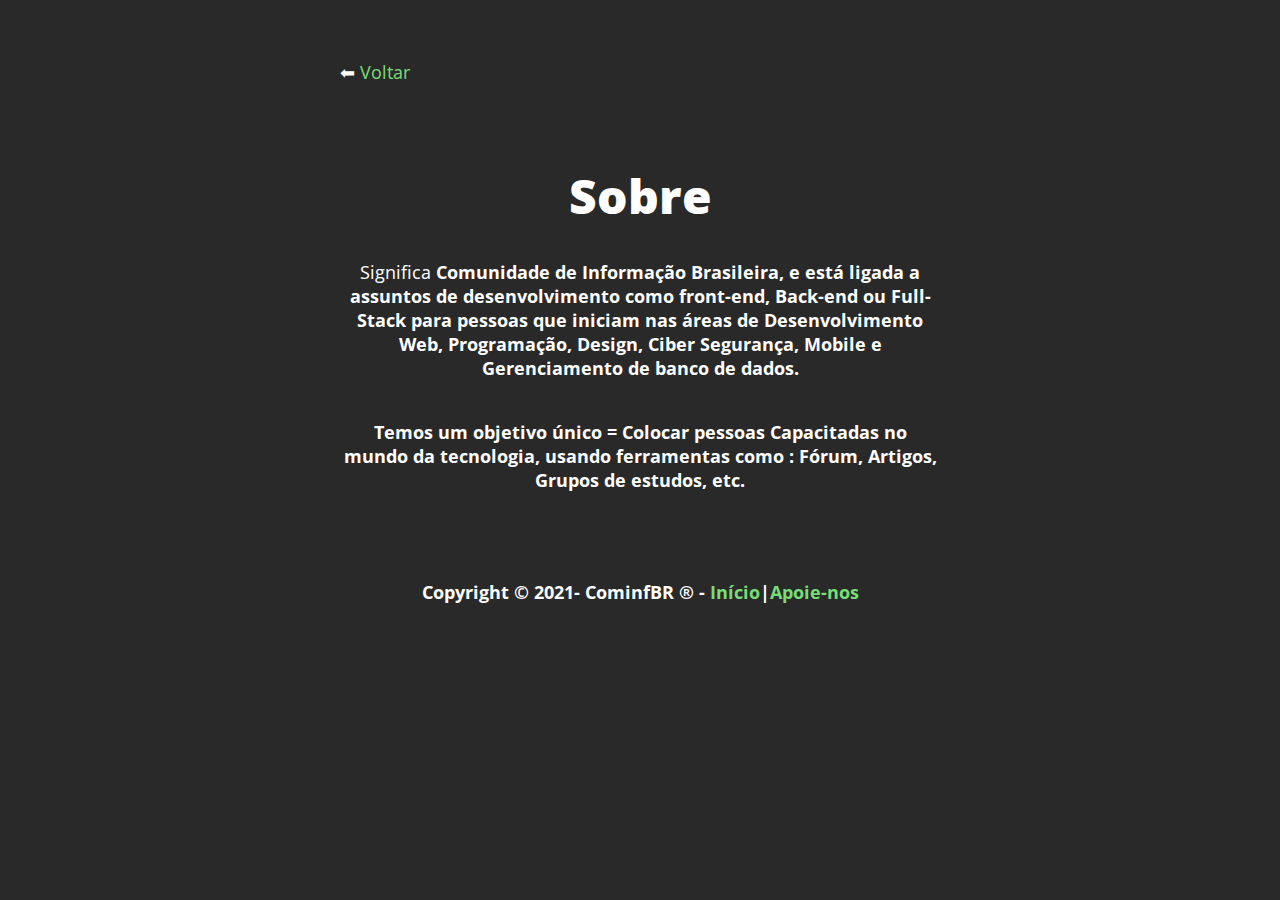
==== about.html @ 4ae254fb "Update about.html" ====
<!DOCTYPE html>
<html lang="pt-br">
<head>

  <!-- Page Information
  –––––––––––––––––––––––––––––––––––––––––––––––––– -->
  <meta charset="utf-8">
  <title> Sobre</title>
  <meta name="description" content="Find us online!">
  <meta name="author" content="Seth Cottle">

  <!-- Mobile Specific Metas
  –––––––––––––––––––––––––––––––––––––––––––––––––– -->
  <meta name="viewport" content="width=device-width, initial-scale=1">

  <!-- FONT
  –––––––––––––––––––––––––––––––––––––––––––––––––– -->
  <link href="https://fonts.googleapis.com/css?family=Open+Sans:400,600,800&display=swap" rel="stylesheet">

  <!-- CSS
  –––––––––––––––––––––––––––––––––––––––––––––––––– -->
  <link rel="stylesheet" href="css/normalize.css">
  <link rel="stylesheet" href="css/skeleton-dark.css">
  <link rel="stylesheet" href="css/brands.css">

  <!-- Favicon
  –––––––––––––––––––––––––––––––––––––––––––––––––– -->
  <link rel="icon" type="image/png" href="images/favicon.png">

</head>
<body>

  <!-- Primary Page Layout
  –––––––––––––––––––––––––––––––––––––––––––––––––– -->
  <div class="container">
    <div class="row">
      <div class="column" style="margin-top: 10%">
        <!-- Your Image Here -->
        <p align="left"> &#x2B05; <a href="index.html">Voltar</a></p>
        <br>
        <!-- Your Name -->
        <h1> Sobre </h1>

        <!-- Short Bio -->
        <p>
          Significa <strong>Com<strong>unidade de <strong>Inf</strong>ormação <strong>Br</stronh>asileira, e está ligada a assuntos de desenvolvimento como front-end, Back-end ou Full-Stack para pessoas que iniciam nas áreas de Desenvolvimento Web, Programação, Design, Ciber Segurança,
          Mobile e Gerenciamento de banco de dados.</p>
        <p>
        Temos um objetivo <strong>único</strong> = Colocar pessoas Capacitadas no mundo da tecnologia, usando ferramentas como : Fórum, Artigos, Grupos de estudos, etc.
        </p>
        <br>
        <br>
        <p>  Copyright &copy; 2021- CominfBR ® - <a href="index.html">Início</a>|<a href="apoie.html">Apoie-nos</a></p>
         <br>
        

        
          <br>  
      </div>
    </div>
  </div>

<!-- End Document
  –––––––––––––––––––––––––––––––––––––––––––––––––– -->
</body>
</html>
---- css/skeleton-dark.css ----
/* Table of contents
––––––––––––––––––––––––––––––––––––––––––––––––––
- Grid
- Base Styles
- Typography
- Links
- Code
- Spacing
- Utilities
*
* You'll find the button css in css/brands.css.
*
*/


/* Grid
–––––––––––––––––––––––––––––––––––––––––––––––––– */
.container {
  position: relative;
  width: 100%;
  max-width: 600px;
  text-align: center;
  margin: 0 auto;
  padding: 0 20px;
  box-sizing: border-box; }
.column {
  position: center;
  width: 100%;
  float: center;
  box-sizing: border-box; }

/* For devices larger than 400px */
@media (min-width: 400px) {
  .container {
    width: 85%;
    padding: 0; }
}

/* For devices larger than 550px */
@media (min-width: 550px) {
  .container {
    width: 80%; }
  .column,
  .columns {
    margin-left: 0; }
  .column:first-child,
  .columns:first-child {
    margin-left: 0; }

}


/* Base Styles
–––––––––––––––––––––––––––––––––––––––––––––––––– */
/* NOTE
html is set to 62.5% so that all the REM measurements throughout Skeleton
are based on 10px sizing. So basically 1.5rem = 15px :) */

html {
  font-size: 100%; }
body {
  background-color: #292929;
  font-size: 18px;
  line-height: 24px;
  font-weight: 400;
  font-family: "Open Sans", "HelveticaNeue", "Helvetica Neue", Helvetica, Arial, sans-serif;
  color: #FFFFFF; }


/* Typography
–––––––––––––––––––––––––––––––––––––––––––––––––– */
h1 {
  margin-top: 0;
  margin-bottom: 16px;
  font-weight: 800; }
h1 { font-size:24px; line-height: 64px; letter-spacing: 0;}


/* Larger than phablet */
@media (min-width: 550px) {
  h1 { font-size: 48px; line-height: 96px;}
}

p {
  margin-top: 0; }


/* Links
–––––––––––––––––––––––––––––––––––––––––––––––––– */
a {
  color: #77dd77; 
  text-decoration: none; }
a:hover {
  color: #77dd77; }


/* Code
–––––––––––––––––––––––––––––––––––––––––––––––––– */
code {
  padding: .2rem .5rem;
  margin: 0 .2rem;
  font-size: 90%;
  color: #000000;
  white-space: nowrap;
  background: #F1F1F1;
  border: 1px solid #E1E1E1;
  border-radius: 4px; }
pre > code {
  display: block;
  padding: 1rem 1.5rem;
  white-space: pre; }

/* Spacing
–––––––––––––––––––––––––––––––––––––––––––––––––– */
button,
.button {
  margin-bottom: 1rem; }
input,
textarea,
select,
fieldset {
  margin-bottom: 1.5rem; }
pre,
blockquote,
dl,
figure,
p,
ol {
  margin-bottom: 2.5rem; }


/* Utilities
–––––––––––––––––––––––––––––––––––––––––––––––––– */
.u-full-width {
  width: 100%;
  box-sizing: border-box; }
.u-max-full-width {
  max-width: 100%;
  box-sizing: border-box; }
.u-pull-right {
  float: right; }
.u-pull-left {
  float: left; }


/* Misc
–––––––––––––––––––––––––––––––––––––––––––––––––– */
hr {
  margin-top: 3rem;
  margin-bottom: 3.5rem;
  border-width: 0;
  border-top: 1px solid #E1E1E1; }
---- css/brands.css ----
/*
* littlelink.io
* Skeleton V2.0.4
* Copyright 2014, Dave Gamache
* www.getskeleton.com
* Free to use under the MIT license.
* http://www.opensource.org/licenses/mit-license.php
* 12/29/2014
*/

/*
* Built using on:
* Skeleton V2.0.4
* Copyright 2014, Dave Gamache
* www.getskeleton.com
* Free to use under the MIT license.
* http://www.opensource.org/licenses/mit-license.php
* 12/29/2014
*/


/* Table of contents
––––––––––––––––––––––––––––––––––––––––––––––––––

- Buttons
- Brand Styles

*/


/* Buttons
–––––––––––––––––––––––––––––––––––––––––––––––––– */

.button,
button {
  display: inline-block;
  text-decoration: none;
  height: 48px;
  padding: 0 16px;
  text-align: center;
  vertical-align: middle;
  font-size: 18px;
  width: 300px;
  font-weight: 600;
  line-height: 48px;
  letter-spacing: 0.5px;
  white-space: wrap;
  background-color: transparent;
  border-radius: 8px;
  cursor: pointer;
  box-sizing: border-box; }
button:hover,
.button:focus {
  color: #333;
  border-color: #888;
  outline: 0; }
.button.button-primary {
  color: #FFF;
  filter: brightness(90%) }
.button.button-primary:hover,
.button.button-primary:focus {
  color: #FFF;
  filter: brightness(90%) }


/* Brand Icons
–––––––––––––––––––––––––––––––––––––––––––––––––– */

.icon {
  padding: 0px 8px 3.5px 0px;
  vertical-align: middle;
  width: 20px;
  height: 20px;
}


/* Brand Styles
–––––––––––––––––––––––––––––––––––––––––––––––––– */

/* Discord */
.button.button-discord {
  color: #FFFFFF;
  background-color: #7289DA }
.button.button-discord:hover,
.button.button-discord:focus {
  filter: brightness(90%) }

/* Facebook */
.button.button-facebook {
  color: #FFFFFF;
  background-color: #1877f2 }
.button.button-facebook:hover,
.button.button-facebook:focus {
  filter: brightness(90%) }

/* Facebook Messenger */
.button.button-messenger {
  color: #FFFFFF;
  background-image: linear-gradient(25deg,#0099FF, #5F5DFF,#A033FF, #C740CC, #FF5280, #FF7061) }
.button.button-messenger:hover,
.button.button-messenger:focus {
  filter: brightness(90%) }

/* Figma */
.button.button-figma {
  color: #FFFFFF;
  background-color: #000000 }
.button.button-figma:hover,
.button.button-figma:focus {
  filter: brightness(90%) }

/* Github */
.button.button-github {
  color: #FFFFFF;
  background-color: #000000 }
.button.button-github:hover,
.button.button-github:focus {
  filter: brightness(90%) }

/* Goodreads */
.button.button-goodreads {
  color: #333333;
  background-color: #F3F1E6 }
.button.button-goodreads:hover,
.button.button-goodreads:focus {
  filter: brightness(90%) }

/* Instagram */
.button.button-instagram {
  color: #FFFFFF;
  background-image: linear-gradient(-135deg,#1400c8,#b900b4,#f50000) }
.button.button-instagram:hover,
.button.button-instagram:focus {
  filter: brightness(90%) }

/* Kit */
.button.button-kit {
  color: #FFFFFF;
  background-color: #000000 }
.button.button-kit:hover,
.button.button-kit:focus {
  filter: brightness(90%) }

/* LinkedIn */
.button.button-linkedin {
  color: #FFFFFF;
  background-color: #2867B2 }
.button.button-linkedin:hover,
.button.button-linkedin:focus {
  filter: brightness(90%) }

/* Medium */
.button.button-medium {
  color: #FFFFFF;
  background-color: #000000 }
.button.button-medium:hover,
.button.button-medium:focus {
  filter: brightness(90%) }

/* Pinterest */
.button.button-pinterest {
  color: #000000;
  background-color: #FFE2EB }
.button.button-pinterest:hover,
.button.button-pinterest:focus {
  filter: brightness(90%) }

/* Reddit */
.button.button-reddit {
  color: #000000;
  background-color: #D7DFE2 }
.button.button-reddit:hover,
.button.button-reddit:focus {
  filter: brightness(90%) }

/* Skoob */
.button.button-skoob {
  color: #FFFFFF;
  background-color: #3189C8 }
.button.button-skoob:hover,
.button.button-skoob:focus {
  filter: brightness(90%) }

/* Snapchat */
.button.button-snapchat {
  color: #000000;
  background-color: #fffc00 }
.button.button-snapchat:hover,
.button.button-snapchat:focus {
  filter: brightness(90%) }

/* SoundCloud */
.button.button-soundcloud {
  color: #FFFFFF;
  background-color: #ff5500 }
.button.button-soundcloud:hover,
.button.button-soundcloud:focus {
  filter: brightness(90%) }

/* Spotify */
.button.button-spotify {
  color: #FFFFFF;
  background-color: #000000 }
.button.button-spotify:hover,
.button.button-spotify:focus {
  filter: brightness(90%) }

/* Steam */
.button.button-steam {
  color: #FFFFFF;
  background-color: #171a21 }
.button.button-steam:hover,
.button.button-steam:focus {
  filter: brightness(90%) }
  
/* Telegram */
.button.button-telegram {
  color: #FFFFFF;
  background-color: #3faee8 }
.button.button-telegram:hover,
.button.button-telegram:focus {
  filter: brightness(90%) }

/* Tumblr */
.button.button-tumblr {
  color: #FFFFFF;
  background-color: #131313 }
.button.button-tumblr:hover,
.button.button-tumblr:focus {
  filter: brightness(90%) }

/* Twitch */
.button.button-twitch {
  color: #FFFFFF;
  background-color: #9146ff }
.button.button-twitch:hover,
.button.button-twitch:focus {
  filter: brightness(90%) }

/* Twitter */
.button.button-twitter {
  color: #FFFFFF;
  background-color: #1DA1F2 }
.button.button-twitter:hover,
.button.button-twitter:focus {
  filter: brightness(90%) }

/* Vimeo */
.button.button-vimeo {
  color: #FFFFFF;
  background-color: #1ab7ea }
.button.button-vimeo:hover,
.button.button-vimeo:focus {
  filter: brightness(90%) }

/* YouTube */
.button.button-youtube {
  color: #FFFFFF;
  background-color:  #000000 }
.button.button-youtube:hover,
.button.button-youtube:focus {
  filter: brightness(90%) }

/* Wordpress */
.button.button-wordpress {
  color: #FFFFFF;
  background-color: #21759b }
.button.button-wordpress:hover,
.button.button-wordpress:focus {
  filter: brightness(90%) }
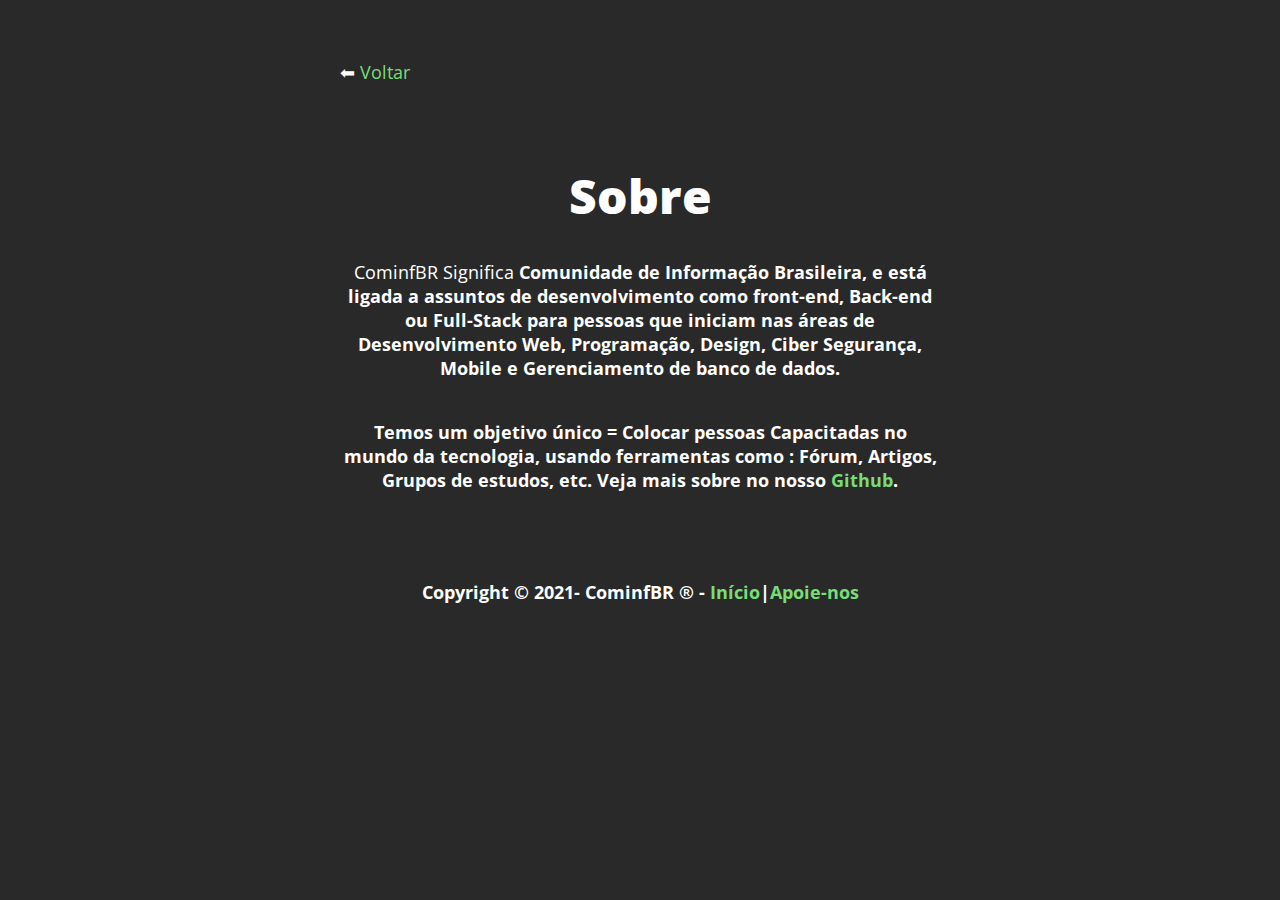
==== commit b848e69b: "Update about.html" ====
--- a/about.html
+++ b/about.html
@@ -43,10 +43,10 @@
 
         <!-- Short Bio -->
         <p>
-          Significa <strong>Com<strong>unidade de <strong>Inf</strong>ormação <strong>Br</stronh>asileira, e está ligada a assuntos de desenvolvimento como front-end, Back-end ou Full-Stack para pessoas que iniciam nas áreas de Desenvolvimento Web, Programação, Design, Ciber Segurança,
+         CominfBR Significa <strong>Com<strong>unidade de <strong>Inf</strong>ormação <strong>Br</stronh>asileira, e está ligada a assuntos de desenvolvimento como front-end, Back-end ou Full-Stack para pessoas que iniciam nas áreas de Desenvolvimento Web, Programação, Design, Ciber Segurança,
           Mobile e Gerenciamento de banco de dados.</p>
         <p>
-        Temos um objetivo <strong>único</strong> = Colocar pessoas Capacitadas no mundo da tecnologia, usando ferramentas como : Fórum, Artigos, Grupos de estudos, etc.
+          Temos um objetivo <strong>único</strong> = Colocar pessoas Capacitadas no mundo da tecnologia, usando ferramentas como : Fórum, Artigos, Grupos de estudos, etc. Veja mais sobre no nosso <a href="https://github.com/cominfBR">Github</a>.
         </p>
         <br>
         <br>
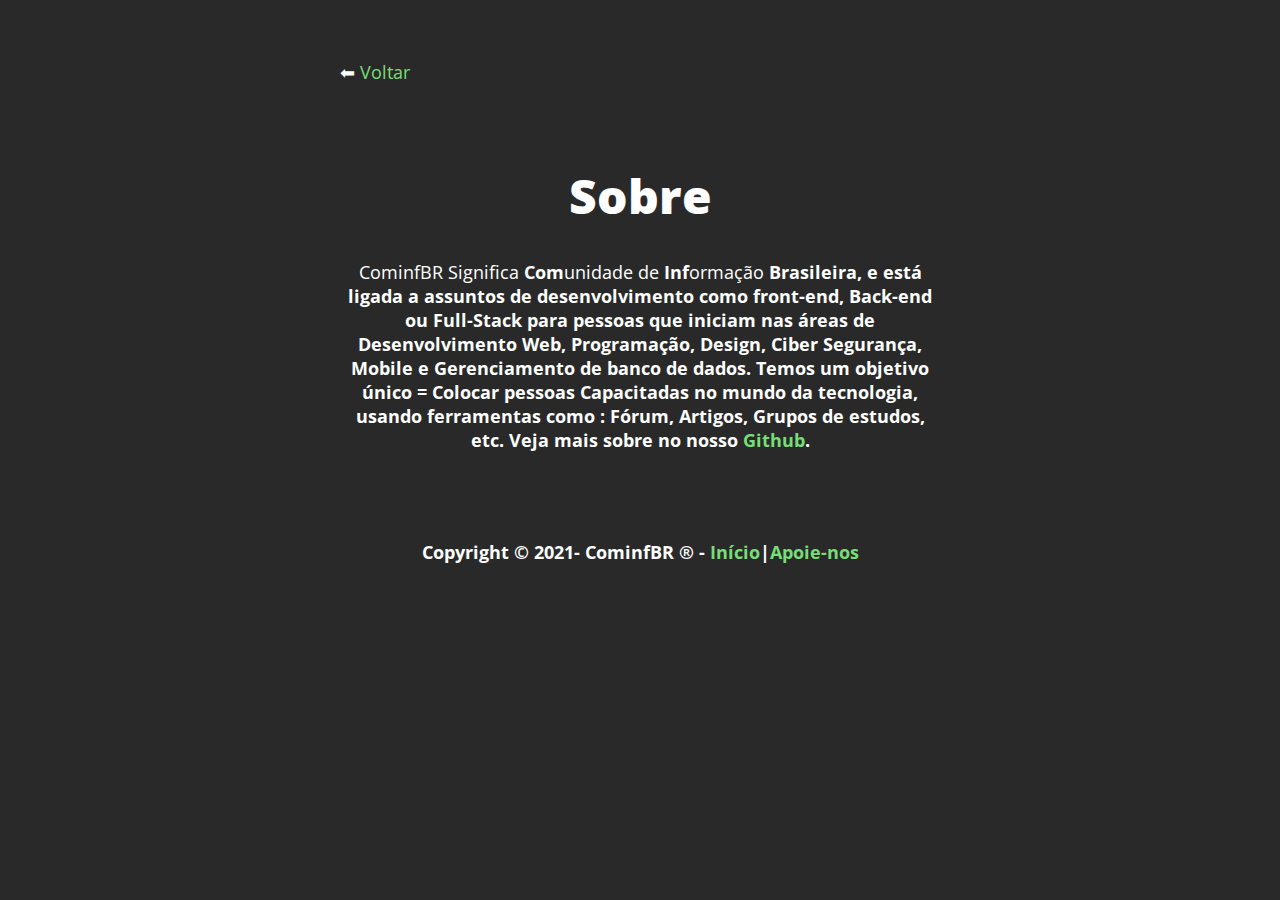
==== commit 25db39f5: "Update about.html" ====
--- a/about.html
+++ b/about.html
@@ -43,9 +43,8 @@
 
         <!-- Short Bio -->
         <p>
-         CominfBR Significa <strong>Com<strong>unidade de <strong>Inf</strong>ormação <strong>Br</stronh>asileira, e está ligada a assuntos de desenvolvimento como front-end, Back-end ou Full-Stack para pessoas que iniciam nas áreas de Desenvolvimento Web, Programação, Design, Ciber Segurança,
-          Mobile e Gerenciamento de banco de dados.</p>
-        <p>
+         CominfBR Significa <strong>Com</strong>unidade de <strong>Inf</strong>ormação <strong>Br</stronh>asileira, e está ligada a assuntos de desenvolvimento como front-end, Back-end ou Full-Stack para pessoas que iniciam nas áreas de Desenvolvimento Web, Programação, Design, Ciber Segurança,
+          Mobile e Gerenciamento de banco de dados.
           Temos um objetivo <strong>único</strong> = Colocar pessoas Capacitadas no mundo da tecnologia, usando ferramentas como : Fórum, Artigos, Grupos de estudos, etc. Veja mais sobre no nosso <a href="https://github.com/cominfBR">Github</a>.
         </p>
         <br>
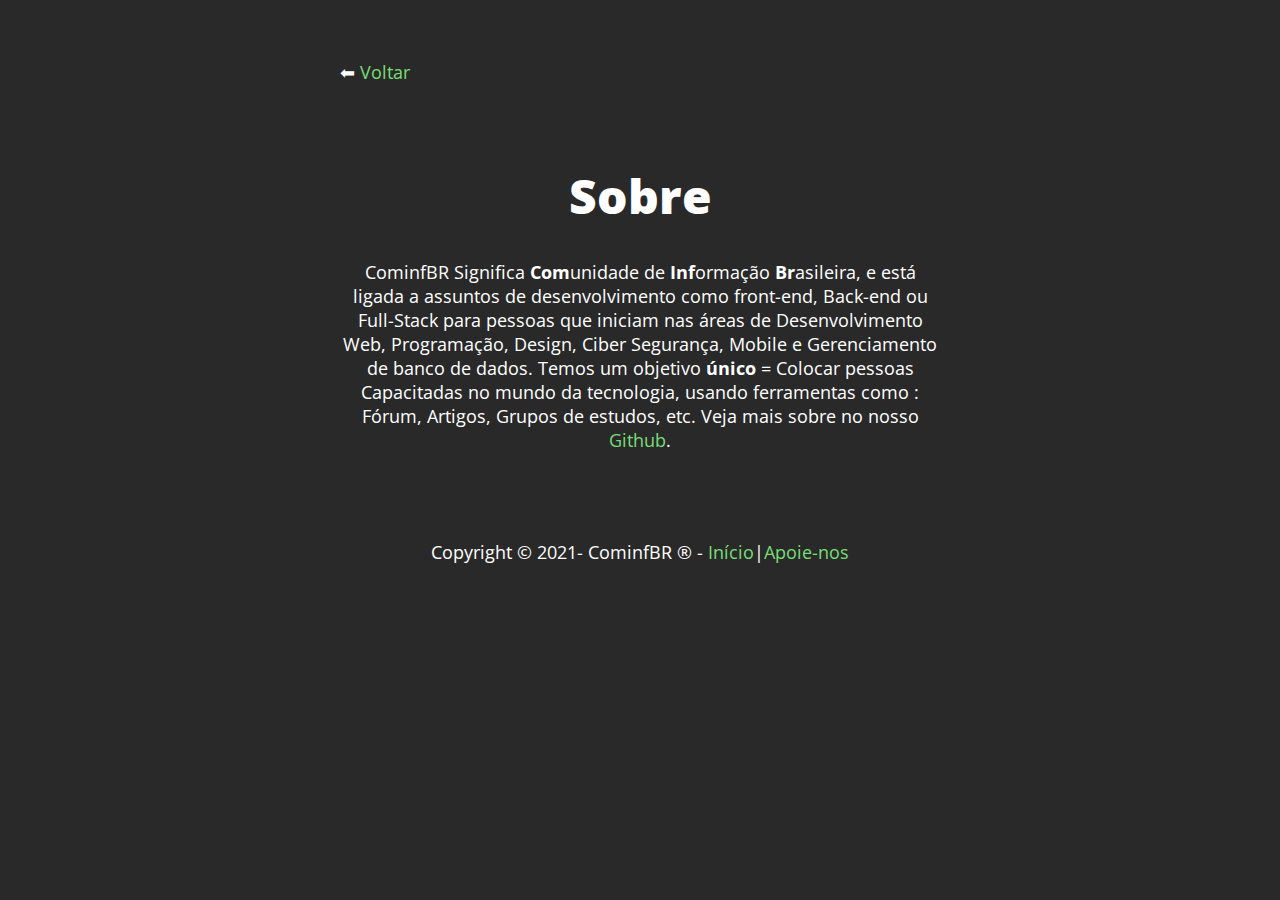
==== commit 8a3d5b4f: "Update about.html" ====
--- a/about.html
+++ b/about.html
@@ -7,7 +7,7 @@
   <meta charset="utf-8">
   <title> Sobre</title>
   <meta name="description" content="Find us online!">
-  <meta name="author" content="Seth Cottle">
+  <meta name="author" content=" Carlos Vítor">
 
   <!-- Mobile Specific Metas
   –––––––––––––––––––––––––––––––––––––––––––––––––– -->
@@ -43,7 +43,7 @@
 
         <!-- Short Bio -->
         <p>
-         CominfBR Significa <strong>Com</strong>unidade de <strong>Inf</strong>ormação <strong>Br</stronh>asileira, e está ligada a assuntos de desenvolvimento como front-end, Back-end ou Full-Stack para pessoas que iniciam nas áreas de Desenvolvimento Web, Programação, Design, Ciber Segurança,
+         CominfBR Significa <strong>Com</strong>unidade de <strong>Inf</strong>ormação <strong>Br</strong>asileira, e está ligada a assuntos de desenvolvimento como front-end, Back-end ou Full-Stack para pessoas que iniciam nas áreas de Desenvolvimento Web, Programação, Design, Ciber Segurança,
           Mobile e Gerenciamento de banco de dados.
           Temos um objetivo <strong>único</strong> = Colocar pessoas Capacitadas no mundo da tecnologia, usando ferramentas como : Fórum, Artigos, Grupos de estudos, etc. Veja mais sobre no nosso <a href="https://github.com/cominfBR">Github</a>.
         </p>
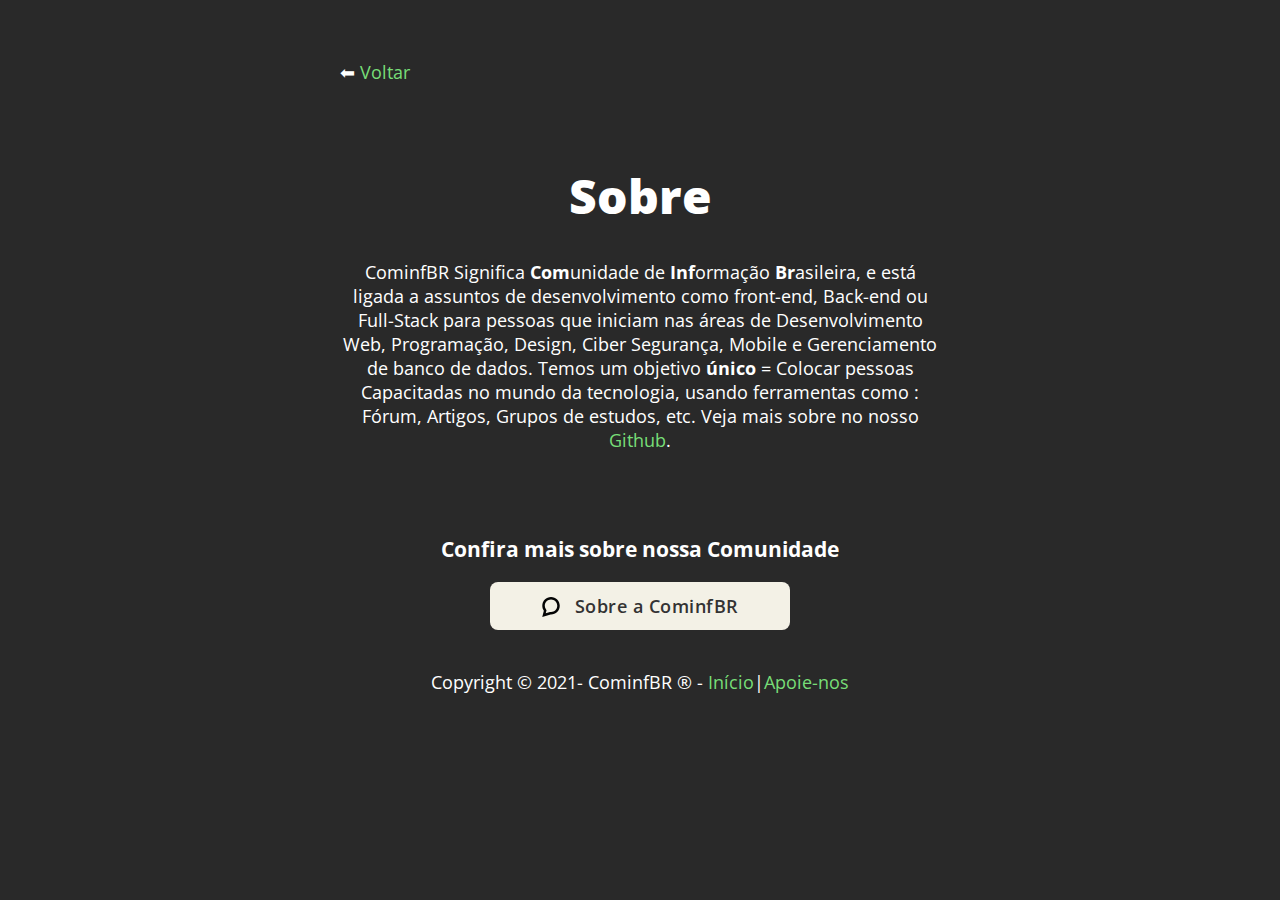
==== commit 3d5d1b23: "Update about.html" ====
--- a/about.html
+++ b/about.html
@@ -48,6 +48,11 @@
           Temos um objetivo <strong>único</strong> = Colocar pessoas Capacitadas no mundo da tecnologia, usando ferramentas como : Fórum, Artigos, Grupos de estudos, etc. Veja mais sobre no nosso <a href="https://github.com/cominfBR">Github</a>.
         </p>
         <br>
+         <h3> Confira mais sobre nossa Comunidade </h3>
+
+       <!-- Sobre -->
+        <a class="button button-goodreads" href="https://github.com/cominfBR/sobre"><img class="icon" src="icons/Forum.svg"> Sobre a CominfBR </a>
+        <br>
         <br>
         <p>  Copyright &copy; 2021- CominfBR ® - <a href="index.html">Início</a>|<a href="apoie.html">Apoie-nos</a></p>
          <br>
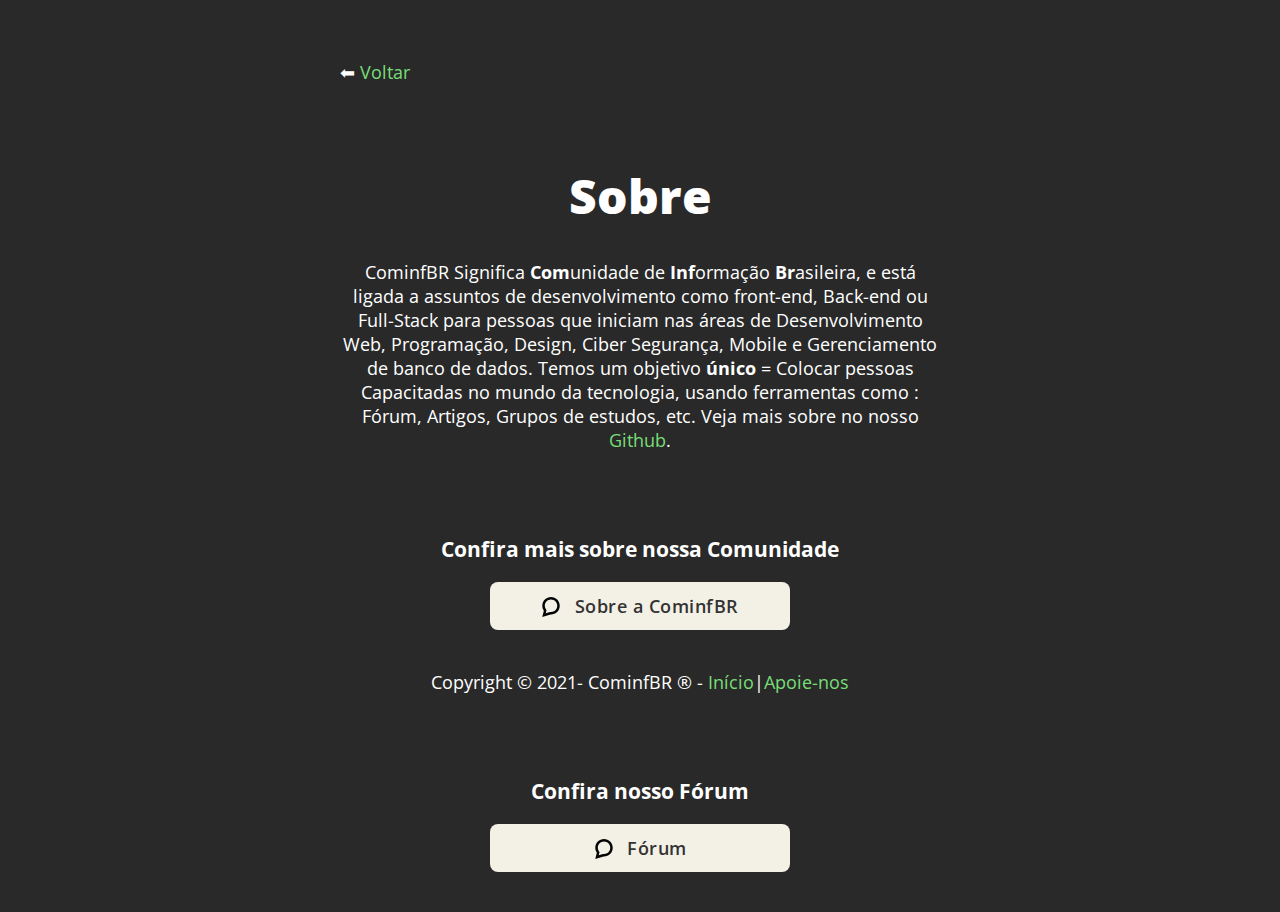
==== commit 429eb31c: "Update about.html" ====
--- a/about.html
+++ b/about.html
@@ -57,7 +57,11 @@
         <p>  Copyright &copy; 2021- CominfBR ® - <a href="index.html">Início</a>|<a href="apoie.html">Apoie-nos</a></p>
          <br>
         
+<h3> Confira nosso Fórum </h3>
 
+       <!-- Fórum -->
+        <a class="button button-goodreads" href="https://github.com/cominfBR/forum"><img class="icon" src="icons/Forum.svg"> Fórum </a>
+        <br>
         
           <br>  
       </div>
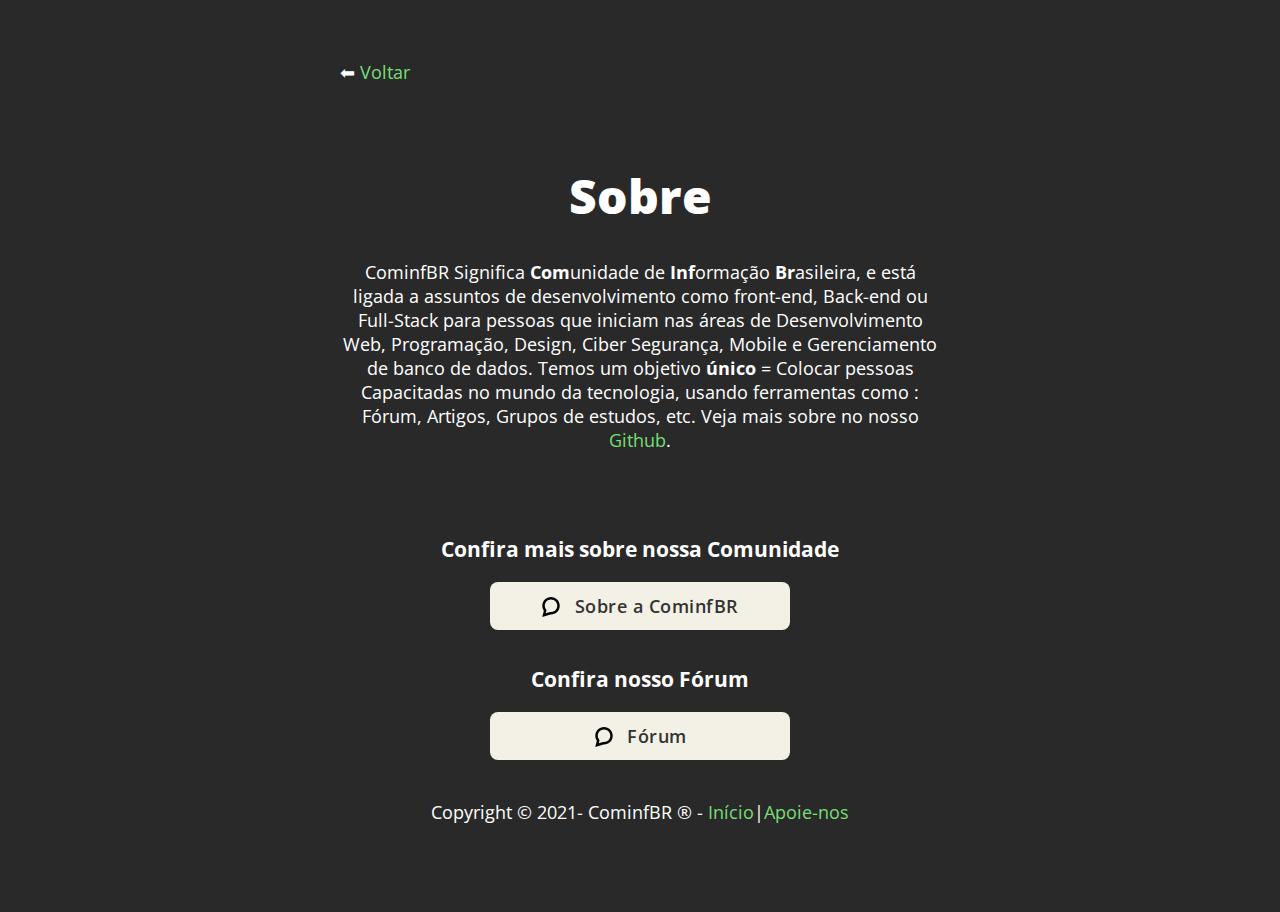
==== commit 73f9ef20: "Update about.html" ====
--- a/about.html
+++ b/about.html
@@ -53,16 +53,14 @@
        <!-- Sobre -->
         <a class="button button-goodreads" href="https://github.com/cominfBR/sobre"><img class="icon" src="icons/Forum.svg"> Sobre a CominfBR </a>
         <br>
-        <br>
-        <p>  Copyright &copy; 2021- CominfBR ® - <a href="index.html">Início</a>|<a href="apoie.html">Apoie-nos</a></p>
-         <br>
-        
-<h3> Confira nosso Fórum </h3>
+        <h3> Confira nosso Fórum </h3>
 
        <!-- Fórum -->
         <a class="button button-goodreads" href="https://github.com/cominfBR/forum"><img class="icon" src="icons/Forum.svg"> Fórum </a>
         <br>
-        
+        <br>
+        <p>  Copyright &copy; 2021- CominfBR ® - <a href="index.html">Início</a>|<a href="apoie.html">Apoie-nos</a></p>
+         <br>
           <br>  
       </div>
     </div>
